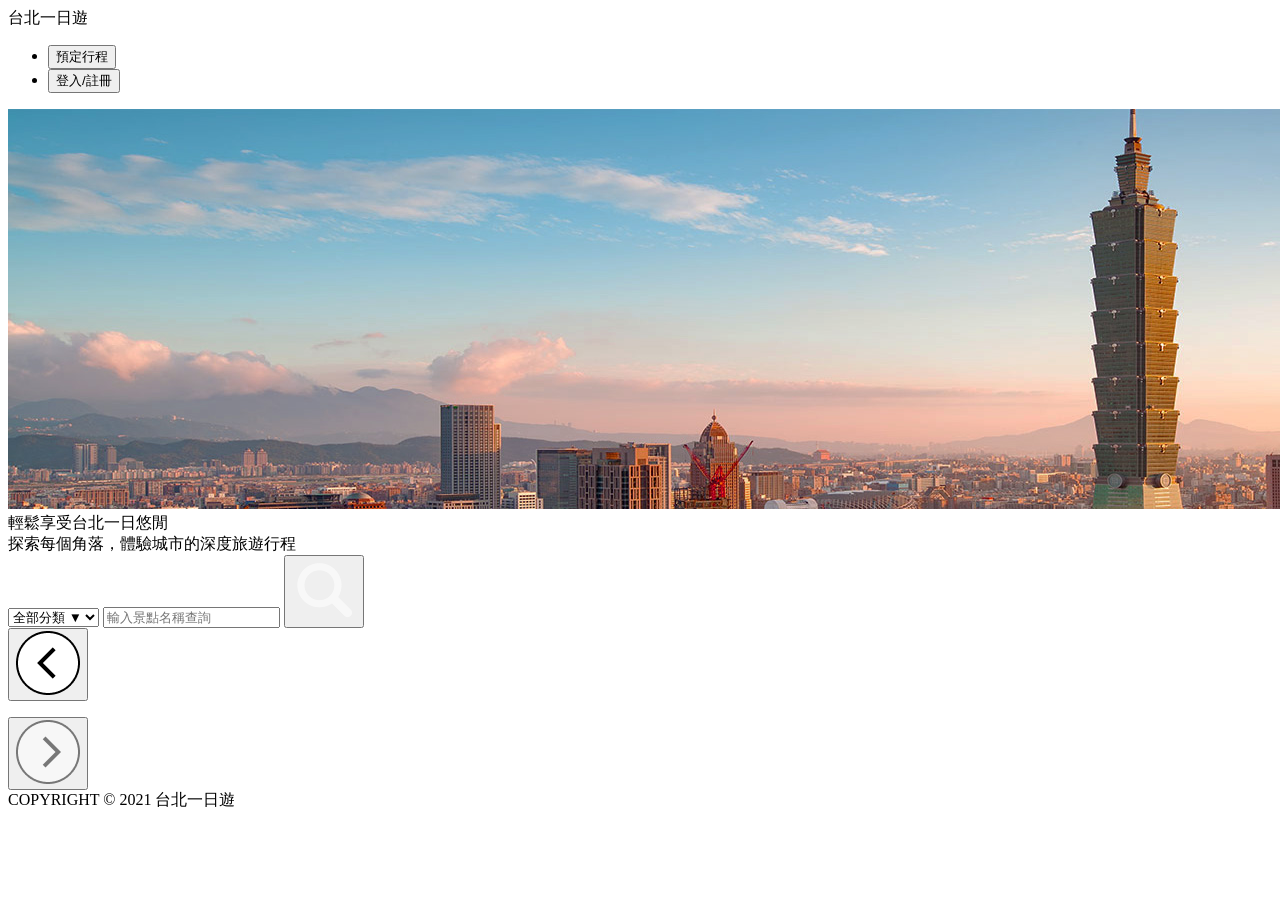
==== static/index.html @ ac9b232b "Add elements in static/index.html" ====
<!DOCTYPE html>
<html lang="en">
<head>
  <meta charset="UTF-8">
  <meta name="viewport" content="width=device-width, initial-scale=1.0">
  <title>Index</title>
</head>
<body>
  <nav class="navigation">
    <div class="navbar">
      <div class="logo">台北一日遊</div>
      <ul class="container">
        <li>
          <button class="btn-for-navigation">預定行程</button>
        </li>
        <li>
          <button class="btn-for-navigation">登入/註冊</button>
        </li>
      </ul>
    </div>
  </nav>
  <div class="hero-section">
    <img src="../images/welcome image.png" alt="welcome image">
  </div>
  <div class="hero-content">
    <div>
      <div class="slogan">
        <div class="big-slogan">輕鬆享受台北一日悠閒</div>
        <div class="small-slogan">探索每個角落，體驗城市的深度旅遊行程</div>
        <div class="search">
          <div class="search-bar">
            <form class="Search-bar">
              <select class="selector">
                <option>全部分類 ▼</option>
              </select>
              <input type="search" id="attraction-search" placeholder="輸入景點名稱查詢">
              <button class="search-btn" id="attraction-search-btn"><img src="../images/icon_search.png" alt="icon/search"></button>
            </form>
          </div>
        </div>
      </div>
    </div>
  </div>
  <div class="attraction-section">
    <div class="list-bar">
      <div class="left-container">
        <button id="button-arrow-left"><img src="../images/Button_Arrow_left.png" alt="button / arrow left"></button>
      </div>
      <div class="container">
        <ul listItem-container>

        </ul>
      </div>
      <div class="right-container">
        <button id="button-arrow-right"><img src="../images/Button_Arrow_right.png" alt="button / arrow right"></button>
      </div>
    </div>
    <div class="attractions">
      <div class="attractions-group">

      </div>
    </div>
  </div>
  <div class="footer">
    <div class="footer-text">COPYRIGHT © 2021 台北一日遊</div>
  </div>
</body>
</html>
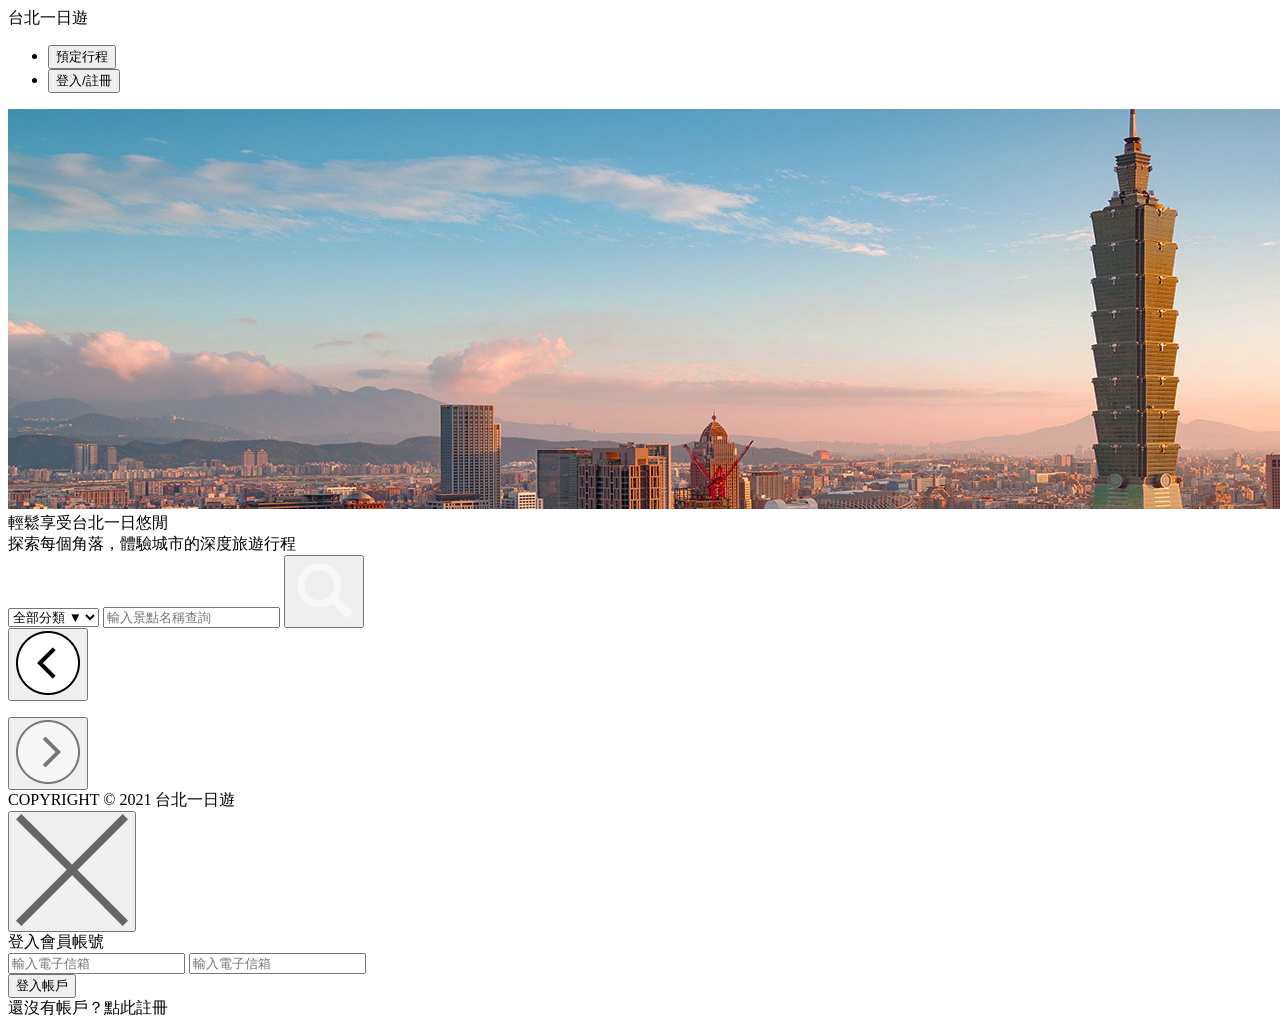
==== commit ed45685d: "Add category menu & signin & signup dialog in index.html" ====
--- a/static/index.html
+++ b/static/index.html
@@ -36,6 +36,9 @@
               <input type="search" id="attraction-search" placeholder="輸入景點名稱查詢">
               <button class="search-btn" id="attraction-search-btn"><img src="../images/icon_search.png" alt="icon/search"></button>
             </form>
+            <div class="category-menu">
+
+            </div>
           </div>
         </div>
       </div>
@@ -64,5 +67,23 @@
   <div class="footer">
     <div class="footer-text">COPYRIGHT © 2021 台北一日遊</div>
   </div>
+  <div class="dialog">
+    <div class="dialog-signin">
+      <div class="decorator-bar"></div>
+      <button id="signin-close"><img src="../images/icon_close.png" alt="icon / close"></button>
+    </div>
+    <div class="main">
+      <div class="signin-title">登入會員帳號</div>
+      <div class="container">
+        <input type="email" class="input-for-dialog" id="signin-email" placeholder="輸入電子信箱">
+        <input type="password" class="input-for-dialog" id="signin-password" placeholder="輸入電子信箱">
+        <div class="button-for-dialog">
+          <button id="signin-button">登入帳戶</button>
+        </div>
+        <a class="signin-signup-text">還沒有帳戶？點此註冊</div>
+      </div>
+    </div>
+    <div class="backdrop"></div>
+  </div>
 </body>
 </html>
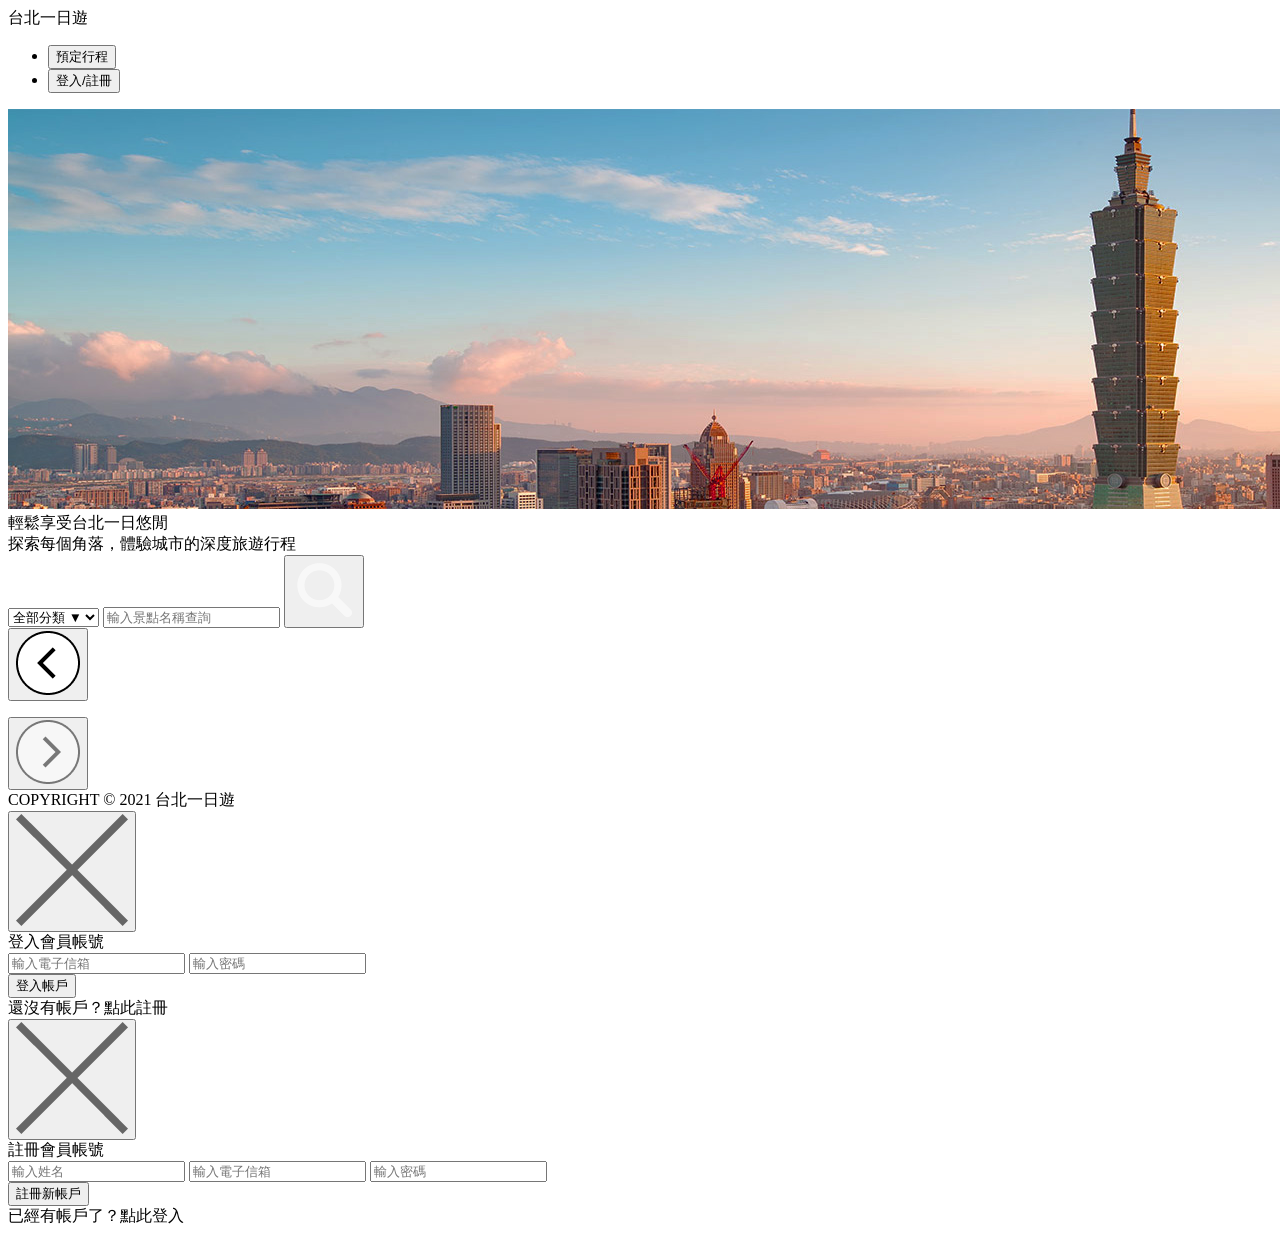
==== commit dbbbebb7: "Add category menu & signin & signup dialog in index.html" ====
--- a/static/index.html
+++ b/static/index.html
@@ -76,7 +76,7 @@
       <div class="signin-title">登入會員帳號</div>
       <div class="container">
         <input type="email" class="input-for-dialog" id="signin-email" placeholder="輸入電子信箱">
-        <input type="password" class="input-for-dialog" id="signin-password" placeholder="輸入電子信箱">
+        <input type="password" class="input-for-dialog" id="signin-password" placeholder="輸入密碼">
         <div class="button-for-dialog">
           <button id="signin-button">登入帳戶</button>
         </div>
@@ -85,5 +85,24 @@
     </div>
     <div class="backdrop"></div>
   </div>
+  <div class="dialog">
+    <div class="dialog-signup">
+      <div class="decorator-bar"></div>
+      <button id="signup-close"><img src="../images/icon_close.png" alt="icon / close"></button>
+    </div>
+    <div class="main">
+      <div class="signin-title">註冊會員帳號</div>
+      <div class="container">
+        <input type="text" class="input-for-dialog" id="signup-email" placeholder="輸入姓名">
+        <input type="email" class="input-for-dialog" id="signup-email" placeholder="輸入電子信箱">
+        <input type="password" class="input-for-dialog" id="signup-password" placeholder="輸入密碼">
+        <div class="button-for-dialog">
+          <button id="signin-button">註冊新帳戶</button>
+        </div>
+        <a class="signup-signin-text">已經有帳戶了？點此登入</div>
+      </div>
+    </div>
+    <div class="backdrop"></div>
+  </div>
 </body>
 </html>
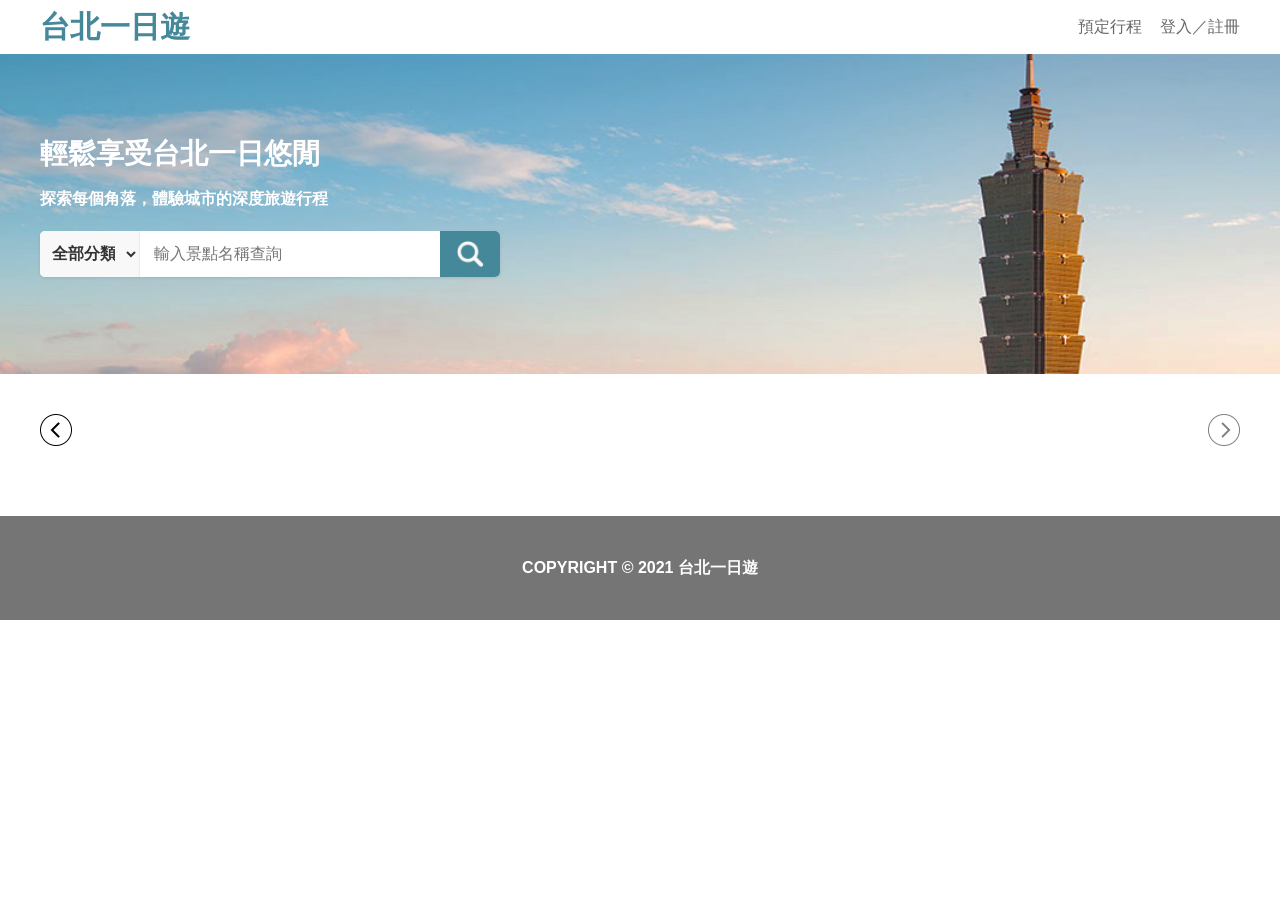
==== commit 5235963f: "Modify index.html & and add style.css 完成部分的RWD切版，平板的RWD從缺。 使用codex重寫index.html，images資料夾移動到static內。" ====
--- a/static/index.html
+++ b/static/index.html
@@ -1,108 +1,113 @@
-<!DOCTYPE html>
-<html lang="en">
-<head>
-  <meta charset="UTF-8">
-  <meta name="viewport" content="width=device-width, initial-scale=1.0">
-  <title>Index</title>
-</head>
-<body>
-  <nav class="navigation">
-    <div class="navbar">
-      <div class="logo">台北一日遊</div>
-      <ul class="container">
-        <li>
-          <button class="btn-for-navigation">預定行程</button>
-        </li>
-        <li>
-          <button class="btn-for-navigation">登入/註冊</button>
-        </li>
-      </ul>
-    </div>
-  </nav>
-  <div class="hero-section">
-    <img src="../images/welcome image.png" alt="welcome image">
-  </div>
-  <div class="hero-content">
-    <div>
-      <div class="slogan">
-        <div class="big-slogan">輕鬆享受台北一日悠閒</div>
-        <div class="small-slogan">探索每個角落，體驗城市的深度旅遊行程</div>
-        <div class="search">
-          <div class="search-bar">
-            <form class="Search-bar">
-              <select class="selector">
-                <option>全部分類 ▼</option>
-              </select>
-              <input type="search" id="attraction-search" placeholder="輸入景點名稱查詢">
-              <button class="search-btn" id="attraction-search-btn"><img src="../images/icon_search.png" alt="icon/search"></button>
-            </form>
-            <div class="category-menu">
-
-            </div>
-          </div>
-        </div>
-      </div>
-    </div>
-  </div>
-  <div class="attraction-section">
-    <div class="list-bar">
-      <div class="left-container">
-        <button id="button-arrow-left"><img src="../images/Button_Arrow_left.png" alt="button / arrow left"></button>
-      </div>
-      <div class="container">
-        <ul listItem-container>
-
-        </ul>
-      </div>
-      <div class="right-container">
-        <button id="button-arrow-right"><img src="../images/Button_Arrow_right.png" alt="button / arrow right"></button>
-      </div>
-    </div>
-    <div class="attractions">
-      <div class="attractions-group">
-
-      </div>
-    </div>
-  </div>
-  <div class="footer">
-    <div class="footer-text">COPYRIGHT © 2021 台北一日遊</div>
-  </div>
-  <div class="dialog">
-    <div class="dialog-signin">
-      <div class="decorator-bar"></div>
-      <button id="signin-close"><img src="../images/icon_close.png" alt="icon / close"></button>
-    </div>
-    <div class="main">
-      <div class="signin-title">登入會員帳號</div>
-      <div class="container">
-        <input type="email" class="input-for-dialog" id="signin-email" placeholder="輸入電子信箱">
-        <input type="password" class="input-for-dialog" id="signin-password" placeholder="輸入密碼">
-        <div class="button-for-dialog">
-          <button id="signin-button">登入帳戶</button>
-        </div>
-        <a class="signin-signup-text">還沒有帳戶？點此註冊</div>
-      </div>
-    </div>
-    <div class="backdrop"></div>
-  </div>
-  <div class="dialog">
-    <div class="dialog-signup">
-      <div class="decorator-bar"></div>
-      <button id="signup-close"><img src="../images/icon_close.png" alt="icon / close"></button>
-    </div>
-    <div class="main">
-      <div class="signin-title">註冊會員帳號</div>
-      <div class="container">
-        <input type="text" class="input-for-dialog" id="signup-email" placeholder="輸入姓名">
-        <input type="email" class="input-for-dialog" id="signup-email" placeholder="輸入電子信箱">
-        <input type="password" class="input-for-dialog" id="signup-password" placeholder="輸入密碼">
-        <div class="button-for-dialog">
-          <button id="signin-button">註冊新帳戶</button>
-        </div>
-        <a class="signup-signin-text">已經有帳戶了？點此登入</div>
-      </div>
-    </div>
-    <div class="backdrop"></div>
-  </div>
-</body>
-</html>+<!DOCTYPE html>
+<html lang="zh-Hant">
+<head>
+  <meta charset="UTF-8">
+  <meta name="viewport" content="width=device-width, initial-scale=1.0">
+  <link rel="stylesheet" href="/static/style.css">
+  <title>台北一日遊</title>
+</head>
+<body>
+  <header class="navigation">
+    <nav class="navbar" aria-label="主要導覽">
+      <a class="logo" href="/" aria-label="台北一日遊首頁">台北一日遊</a>
+      <ul class="navigation-links">
+        <li><button class="btn-for-navigation" type="button">預定行程</button></li>
+        <li><button class="btn-for-navigation" type="button">登入／註冊</button></li>
+      </ul>
+    </nav>
+  </header>
+
+  <main>
+    <section class="hero-section" aria-labelledby="hero-title">
+      <div class="hero-image">
+        <img src="/static/images/welcome image.png" alt="welcome image">
+      </div>
+      
+      <div class="hero-content">
+        <h1 class="big-slogan" id="hero-title">輕鬆享受台北一日悠閒</h1>
+        <p class="small-slogan">探索每個角落，體驗城市的深度旅遊行程</p>
+        <div class="search">
+          <form class="search-bar" role="search">
+            <label class="sr-only" for="attraction-category">景點分類</label>
+            <select class="selector" id="attraction-category" name="category">
+              <option value="">全部分類</option>
+            </select>
+            <label class="sr-only" for="attraction-search">景點名稱</label>
+            <input type="search" id="attraction-search" name="keyword" placeholder="輸入景點名稱查詢">
+            <button class="search-btn" id="attraction-search-btn" type="submit" aria-label="搜尋景點">
+              <img src="/static/images/icon_search.png" alt="">
+            </button>
+          </form>
+          <div class="category-menu" aria-hidden="true"></div>
+        </div>
+      </div>
+    </section>
+
+    <section class="attraction-section" aria-label="景點列表">
+      <div class="list-bar" aria-label="捷運站列表">
+        <button class="station-arrow" id="button-arrow-left" type="button" aria-label="顯示前面的捷運站">
+          <img src="/static/images/Button_Arrow_left.png" alt="">
+        </button>
+        <div class="station-list-wrapper">
+          <ul class="listItem-container" aria-live="polite"></ul>
+        </div>
+        <button class="station-arrow" id="button-arrow-right" type="button" aria-label="顯示後面的捷運站">
+          <img src="/static/images/Button_Arrow_right.png" alt="">
+        </button>
+      </div>
+
+      <div class="attractions">
+        <div class="attractions-group" aria-live="polite"></div>
+      </div>
+    </section>
+  </main>
+
+  <footer class="footer">
+    <p class="footer-text">COPYRIGHT © 2021 台北一日遊</p>
+  </footer>
+
+  <section class="dialog dialog-signin" aria-hidden="true" aria-labelledby="signin-title">
+    <div class="backdrop"></div>
+    <div class="dialog-panel" role="dialog" aria-modal="true">
+      <div class="decorator-bar"></div>
+      <button class="dialog-close" id="signin-close" type="button" aria-label="關閉登入視窗">
+        <img src="/static/images/icon_close.png" alt="">
+      </button>
+      <div class="dialog-main">
+        <h2 class="signin-title" id="signin-title">登入會員帳號</h2>
+        <form class="dialog-form">
+          <label class="sr-only" for="signin-email">電子信箱</label>
+          <input type="email" class="input-for-dialog" id="signin-email" placeholder="輸入電子信箱">
+          <label class="sr-only" for="signin-password">密碼</label>
+          <input type="password" class="input-for-dialog" id="signin-password" placeholder="輸入密碼">
+          <button class="button-for-dialog" id="signin-button" type="submit">登入帳戶</button>
+        </form>
+        <button class="dialog-switch signin-signup-text" type="button">還沒有帳戶？點此註冊</button>
+      </div>
+    </div>
+  </section>
+
+  <section class="dialog dialog-signup" aria-hidden="true" aria-labelledby="signup-title">
+    <div class="backdrop"></div>
+    <div class="dialog-panel" role="dialog" aria-modal="true">
+      <div class="decorator-bar"></div>
+      <button class="dialog-close" id="signup-close" type="button" aria-label="關閉註冊視窗">
+        <img src="/static/images/icon_close.png" alt="">
+      </button>
+      <div class="dialog-main">
+        <h2 class="signin-title" id="signup-title">註冊會員帳號</h2>
+        <form class="dialog-form">
+          <label class="sr-only" for="signup-name">姓名</label>
+          <input type="text" class="input-for-dialog" id="signup-name" placeholder="輸入姓名">
+          <label class="sr-only" for="signup-email">電子信箱</label>
+          <input type="email" class="input-for-dialog" id="signup-email" placeholder="輸入電子信箱">
+          <label class="sr-only" for="signup-password">密碼</label>
+          <input type="password" class="input-for-dialog" id="signup-password" placeholder="輸入密碼">
+          <button class="button-for-dialog" id="signup-button" type="submit">註冊新帳戶</button>
+        </form>
+        <button class="dialog-switch signup-signin-text" type="button">已經有帳戶了？點此登入</button>
+      </div>
+    </div>
+  </section>
+</body>
+</html>
--- a/static/style.css
+++ b/static/style.css
@@ -0,0 +1,328 @@
+:root {
+  --teal: #448899;
+  --text: #666666;
+  --dark-text: #333333;
+  --light-gray: #f8f8f8;
+  --border: #e8e8e8;
+  --footer: #757575;
+  font-family: Arial, "Noto Sans TC", sans-serif;
+  color: var(--text);
+}
+
+* { box-sizing: border-box; }
+
+html, body { margin: 0; min-width: 320px; }
+
+body {
+  min-height: 100vh;
+  background: #ffffff;
+  line-height: 1.5;
+}
+
+button, input, select { font: inherit; }
+button { cursor: pointer; }
+button:focus-visible, input:focus-visible, select:focus-visible, a:focus-visible {
+  outline: 3px solid #8ac6d1;
+  outline-offset: 2px;
+}
+
+.sr-only {
+  position: absolute;
+  width: 1px;
+  height: 1px;
+  padding: 0;
+  margin: -1px;
+  overflow: hidden;
+  clip: rect(0, 0, 0, 0);
+  white-space: nowrap;
+  border: 0;
+}
+
+.navigation { height: 54px; background: #fff; }
+
+.navbar {
+  display: flex;
+  align-items: center;
+  justify-content: space-between;
+  width: min(1200px, calc(100% - 40px));
+  height: 100%;
+  margin: 0 auto;
+}
+
+.logo {
+  color: var(--teal);
+  font-size: 30px;
+  font-weight: 700;
+  line-height: 1;
+  text-decoration: none;
+}
+
+.navigation-links {
+  display: flex;
+  align-items: center;
+  gap: 18px;
+  padding: 0;
+  margin: 0;
+  list-style: none;
+}
+
+.btn-for-navigation {
+  padding: 8px 0;
+  color: var(--text);
+  background: transparent;
+  border: 0;
+  font-size: 16px;
+}
+
+.btn-for-navigation:hover { color: var(--teal); }
+
+.hero-section {
+  position: relative;
+  height: 320px;
+  overflow: hidden;
+  background: #d7eaf0;
+}
+
+.hero-image {
+  position: absolute;
+  top: 0;
+  left: 50%;
+  width: 1920px;
+  height: 480px;
+  transform: translateX(-50%);
+}
+
+.hero-image img {
+  display: block;
+  width: 100%;
+  height: auto;
+}
+
+.hero-content {
+  position: relative;
+  z-index: 1;
+  width: min(1200px, calc(100% - 40px));
+  padding-top: 80px;
+  margin: 0 auto;
+  color: #fff;
+}
+
+.big-slogan {
+  margin: 0;
+  font-size: 28px;
+  font-weight: 700;
+  line-height: 1.45;
+}
+
+.small-slogan { margin: 12px 0 20px; font-size: 16px; font-weight: 700; }
+
+.search-bar {
+  display: flex;
+  width: min(460px, 100%);
+  height: 46px;
+  overflow: hidden;
+  background: #fff;
+  border-radius: 5px;
+  box-shadow: 0 1px 3px rgb(0 0 0 / 10%);
+}
+
+.selector {
+  width: 100px;
+  flex: 0 0 100px;
+  padding: 0 8px;
+  color: var(--dark-text);
+  background: var(--light-gray);
+  border: 0;
+  border-right: 1px solid #ececec;
+  font-weight: 700;
+  appearance: auto;
+}
+
+#attraction-search {
+  min-width: 0;
+  flex: 1;
+  padding: 0 14px;
+  color: var(--dark-text);
+  border: 0;
+  outline: 0;
+}
+
+#attraction-search::placeholder { color: #757575; }
+
+.search-btn {
+  display: grid;
+  width: 60px;
+  flex: 0 0 60px;
+  padding: 0;
+  place-items: center;
+  background: var(--teal);
+  border: 0;
+}
+
+.search-btn:hover { background: #337788; }
+.search-btn img { width: 30px; height: 30px; }
+
+.category-menu { position: relative; z-index: 2; }
+
+.attraction-section {
+  width: min(1200px, calc(100% - 40px));
+  margin: 0 auto;
+  padding: 40px 0;
+}
+
+.list-bar { display: flex; align-items: center; gap: 10px; min-height: 30px; }
+
+.station-arrow {
+  display: grid;
+  width: 32px;
+  height: 32px;
+  flex: 0 0 32px;
+  padding: 0;
+  place-items: center;
+  background: transparent;
+  border: 0;
+}
+
+.station-arrow img { width: 32px; height: 32px; object-fit: contain; }
+.station-arrow:hover { opacity: .7; }
+
+.station-list-wrapper { flex: 1; overflow: hidden; }
+
+.listItem-container {
+  display: flex;
+  gap: 26px;
+  min-width: max-content;
+  padding: 0;
+  margin: 0;
+  list-style: none;
+}
+
+.listItem-container li, .listItem-container button {
+  color: var(--text);
+  font-size: 16px;
+  white-space: nowrap;
+}
+
+.listItem-container button { padding: 3px 0; background: transparent; border: 0; }
+.listItem-container button:hover { color: var(--teal); }
+
+.attractions { margin-top: 30px; }
+
+.attractions-group {
+  display: grid;
+  grid-template-columns: repeat(4, minmax(0, 1fr));
+  gap: 30px;
+}
+
+/* These styles apply when the later API script appends attraction cards. */
+.attraction-card, .attractions-group > article, .attractions-group > a {
+  position: relative;
+  display: block;
+  min-width: 0;
+  overflow: hidden;
+  color: var(--text);
+  background: #fff;
+  border: 1px solid var(--border);
+  border-radius: 5px;
+  text-decoration: none;
+}
+
+.attraction-card img, .attractions-group > article > img, .attractions-group > a > img {
+  display: block;
+  width: 100%;
+  aspect-ratio: 1.5 / 1;
+  object-fit: cover;
+}
+
+.attraction-name, .attraction-card h3, .attractions-group > article h3, .attractions-group > a h3 {
+  position: absolute;
+  right: 0;
+  bottom: 44px;
+  left: 0;
+  min-height: 40px;
+  padding: 9px 10px;
+  margin: 0;
+  overflow: hidden;
+  color: #fff;
+  background: rgb(0 0 0 / 60%);
+  font-size: 16px;
+  font-weight: 700;
+  text-overflow: ellipsis;
+  white-space: nowrap;
+}
+
+.attraction-info, .attraction-card footer, .attractions-group > article footer, .attractions-group > a footer {
+  display: flex;
+  justify-content: space-between;
+  min-height: 44px;
+  padding: 10px;
+  font-size: 16px;
+}
+
+.footer {
+  display: grid;
+  min-height: 104px;
+  padding: 30px 20px;
+  place-items: center;
+  color: #fff;
+  background: var(--footer);
+  text-align: center;
+}
+
+.footer-text { margin: 0; font-size: 16px; font-weight: 700; }
+
+.dialog { display: none; }
+.dialog.is-open { position: fixed; inset: 0; z-index: 10; display: grid; place-items: start center; padding-top: 80px; }
+.backdrop { position: absolute; inset: 0; background: rgb(0 0 0 / 25%); }
+
+.dialog-panel {
+  position: relative;
+  z-index: 1;
+  width: min(340px, calc(100% - 40px));
+  overflow: hidden;
+  background: #fff;
+  border-radius: 6px;
+  box-shadow: 0 4px 60px rgb(0 0 0 / 20%);
+}
+
+.decorator-bar { height: 10px; background: linear-gradient(90deg, #66aabb, #337788); }
+.dialog-close { position: absolute; top: 18px; right: 12px; width: 24px; height: 24px; padding: 0; background: transparent; border: 0; }
+.dialog-close img { display: block; width: 100%; height: 100%; }
+.dialog-main { padding: 18px 15px 16px; text-align: center; }
+.signin-title { margin: 0 0 15px; color: var(--dark-text); font-size: 24px; }
+.dialog-form { display: grid; gap: 10px; }
+.input-for-dialog { width: 100%; height: 47px; padding: 0 15px; color: var(--dark-text); border: 1px solid #cccccc; border-radius: 5px; }
+.button-for-dialog { height: 47px; color: #fff; background: var(--teal); border: 0; border-radius: 5px; }
+.button-for-dialog:hover { background: #337788; }
+.dialog-switch { padding: 12px 0 0; color: var(--text); background: transparent; border: 0; }
+.dialog-switch:hover { color: var(--teal); }
+
+@media (min-width: 1921px) {
+  .hero-image {
+    width: 100vw;
+    height: auto;
+  }
+}
+
+@media (max-width: 700px) {
+  .navbar, .hero-content, .attraction-section { width: calc(100% - 20px); }
+  .navbar { width: calc(100% - 20px); }
+  .logo { font-size: 28px; }
+  .navigation-links { gap: 10px; }
+  .btn-for-navigation { font-size: 14px; }
+  .hero-image { width: 1280px; height: 320px; }
+  .hero-content { padding-top: 80px; }
+  .big-slogan { font-size: 28px; }
+  .small-slogan { margin-bottom: 18px; }
+  .search-bar { width: 100%; }
+  .selector { width: 95px; flex-basis: 95px; font-size: 14px; }
+  .search-btn { width: 60px; flex-basis: 60px; }
+  .attraction-section { padding: 20px 0 40px; }
+  .list-bar { gap: 0; }
+  .station-list-wrapper { overflow-x: auto; scrollbar-width: none; }
+  .station-list-wrapper::-webkit-scrollbar { display: none; }
+  .listItem-container { gap: 20px; padding: 0 8px; }
+  .attractions { margin-top: 20px; }
+  .attractions-group { grid-template-columns: 1fr; gap: 15px; }
+  .footer { min-height: 104px; }
+}
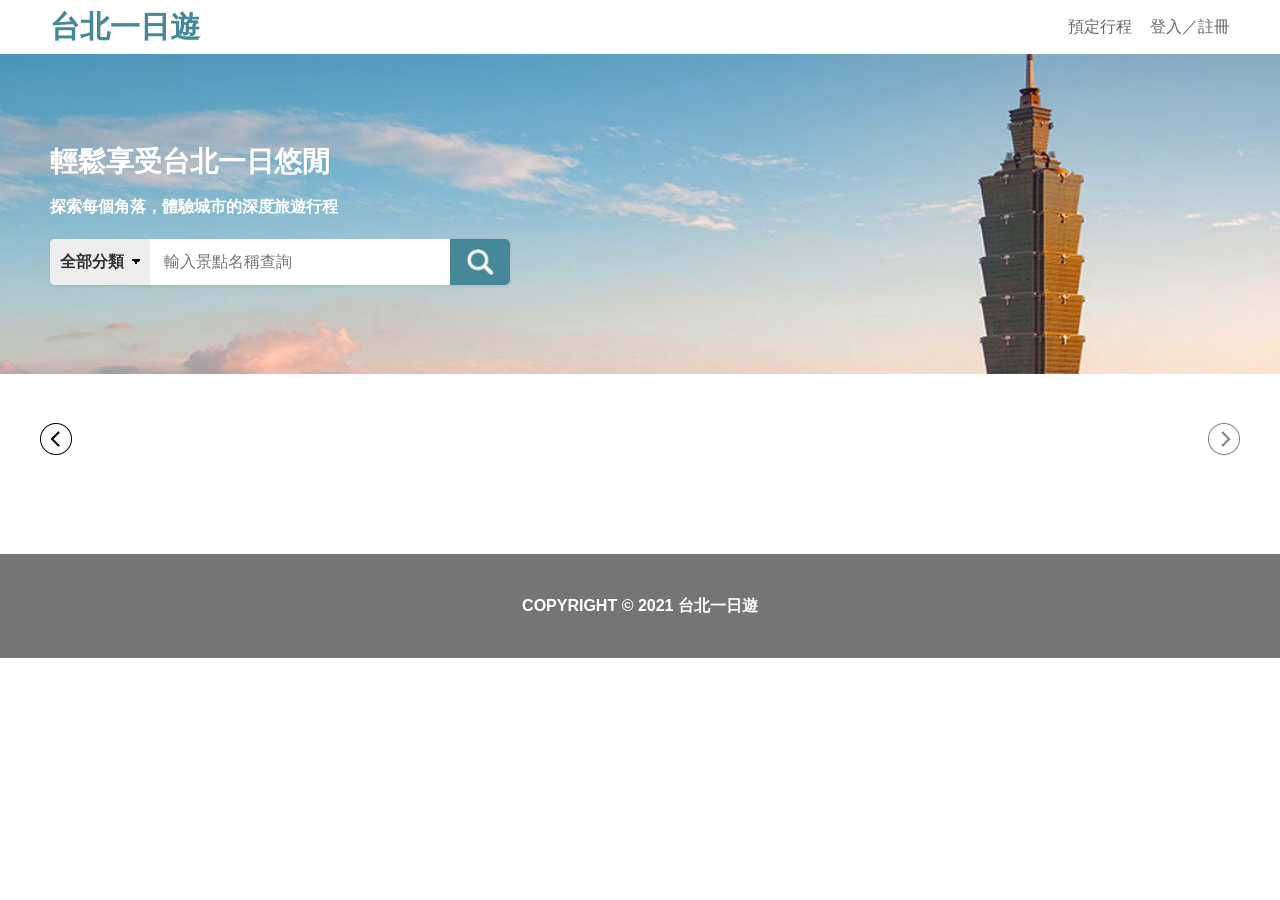
==== commit 97d2bed6: "Check style.css and add api_fetch.js" ====
--- a/static/index.html
+++ b/static/index.html
@@ -109,5 +109,6 @@
       </div>
     </div>
   </section>
+  <script src="/static/api_fetch.js" defer></script>
 </body>
 </html>
--- a/static/style.css
+++ b/static/style.css
@@ -2,10 +2,10 @@
   --teal: #448899;
   --text: #666666;
   --dark-text: #333333;
-  --light-gray: #f8f8f8;
+  --light-gray: #eeeeee;
   --border: #e8e8e8;
   --footer: #757575;
-  font-family: Arial, "Noto Sans TC", sans-serif;
+  font-family: "Noto Sans TC", Arial, sans-serif;
   color: var(--text);
 }
 
@@ -38,7 +38,13 @@
   border: 0;
 }
 
-.navigation { height: 54px; background: #fff; }
+.navigation {
+  position: sticky;
+  top: 0;
+  z-index: 3;
+  height: 54px;
+  background: #fff;
+}
 
 .navbar {
   display: flex;
@@ -46,6 +52,7 @@
   justify-content: space-between;
   width: min(1200px, calc(100% - 40px));
   height: 100%;
+  padding: 0 10px;
   margin: 0 auto;
 }
 
@@ -53,7 +60,7 @@
   color: var(--teal);
   font-size: 30px;
   font-weight: 700;
-  line-height: 1;
+  line-height: 34px;
   text-decoration: none;
 }
 
@@ -102,7 +109,7 @@
   position: relative;
   z-index: 1;
   width: min(1200px, calc(100% - 40px));
-  padding-top: 80px;
+  padding: 88px 10px 0;
   margin: 0 auto;
   color: #fff;
 }
@@ -129,13 +136,17 @@
 .selector {
   width: 100px;
   flex: 0 0 100px;
-  padding: 0 8px;
+  padding: 0 25px 0 10px;
   color: var(--dark-text);
   background: var(--light-gray);
   border: 0;
   border-right: 1px solid #ececec;
   font-weight: 700;
-  appearance: auto;
+  appearance: none;
+  background-image: linear-gradient(45deg, transparent 50%, #000 50%), linear-gradient(135deg, #000 50%, transparent 50%);
+  background-position: calc(100% - 13px) 20px, calc(100% - 8px) 20px;
+  background-repeat: no-repeat;
+  background-size: 5px 5px;
 }
 
 #attraction-search {
@@ -170,7 +181,7 @@
   padding: 40px 0;
 }
 
-.list-bar { display: flex; align-items: center; gap: 10px; min-height: 30px; }
+.list-bar { display: flex; align-items: center; gap: 10px; min-height: 50px; }
 
 .station-arrow {
   display: grid;
@@ -206,7 +217,7 @@
 .listItem-container button { padding: 3px 0; background: transparent; border: 0; }
 .listItem-container button:hover { color: var(--teal); }
 
-.attractions { margin-top: 30px; }
+.attractions { margin-top: 20px; padding: 15px; }
 
 .attractions-group {
   display: grid;
@@ -230,7 +241,7 @@
 .attraction-card img, .attractions-group > article > img, .attractions-group > a > img {
   display: block;
   width: 100%;
-  aspect-ratio: 1.5 / 1;
+  height: 197px;
   object-fit: cover;
 }
 
@@ -289,40 +300,37 @@
 .dialog-close { position: absolute; top: 18px; right: 12px; width: 24px; height: 24px; padding: 0; background: transparent; border: 0; }
 .dialog-close img { display: block; width: 100%; height: 100%; }
 .dialog-main { padding: 18px 15px 16px; text-align: center; }
-.signin-title { margin: 0 0 15px; color: var(--dark-text); font-size: 24px; }
+.signin-title { margin: 0 0 15px; color: var(--dark-text); font-size: 24px; line-height: 24px; }
 .dialog-form { display: grid; gap: 10px; }
 .input-for-dialog { width: 100%; height: 47px; padding: 0 15px; color: var(--dark-text); border: 1px solid #cccccc; border-radius: 5px; }
-.button-for-dialog { height: 47px; color: #fff; background: var(--teal); border: 0; border-radius: 5px; }
+.button-for-dialog { height: 47px; color: #fff; background: var(--teal); border: 0; border-radius: 5px; font-size: 19px; }
 .button-for-dialog:hover { background: #337788; }
 .dialog-switch { padding: 12px 0 0; color: var(--text); background: transparent; border: 0; }
 .dialog-switch:hover { color: var(--teal); }
 
-@media (min-width: 1921px) {
-  .hero-image {
-    width: 100vw;
-    height: auto;
+@media (max-width: 1200px) {
+  .attractions-group {
+    grid-template-columns: repeat(auto-fit, minmax(260px, 1fr));
   }
 }
 
-@media (max-width: 700px) {
-  .navbar, .hero-content, .attraction-section { width: calc(100% - 20px); }
-  .navbar { width: calc(100% - 20px); }
-  .logo { font-size: 28px; }
+@media (max-width: 600px) {
+  .navbar { width: calc(100% - 20px); padding: 0; }
   .navigation-links { gap: 10px; }
-  .btn-for-navigation { font-size: 14px; }
   .hero-image { width: 1280px; height: 320px; }
-  .hero-content { padding-top: 80px; }
+  .hero-content, .attraction-section { width: 100%; }
+  .hero-content { padding: 88px 20px 0; }
   .big-slogan { font-size: 28px; }
   .small-slogan { margin-bottom: 18px; }
   .search-bar { width: 100%; }
-  .selector { width: 95px; flex-basis: 95px; font-size: 14px; }
+  .selector { width: 100px; flex-basis: 100px; }
   .search-btn { width: 60px; flex-basis: 60px; }
-  .attraction-section { padding: 20px 0 40px; }
   .list-bar { gap: 0; }
   .station-list-wrapper { overflow-x: auto; scrollbar-width: none; }
   .station-list-wrapper::-webkit-scrollbar { display: none; }
   .listItem-container { gap: 20px; padding: 0 8px; }
   .attractions { margin-top: 20px; }
   .attractions-group { grid-template-columns: 1fr; gap: 15px; }
+  .attraction-card img, .attractions-group > article > img, .attractions-group > a > img { height: 235px; }
   .footer { min-height: 104px; }
 }
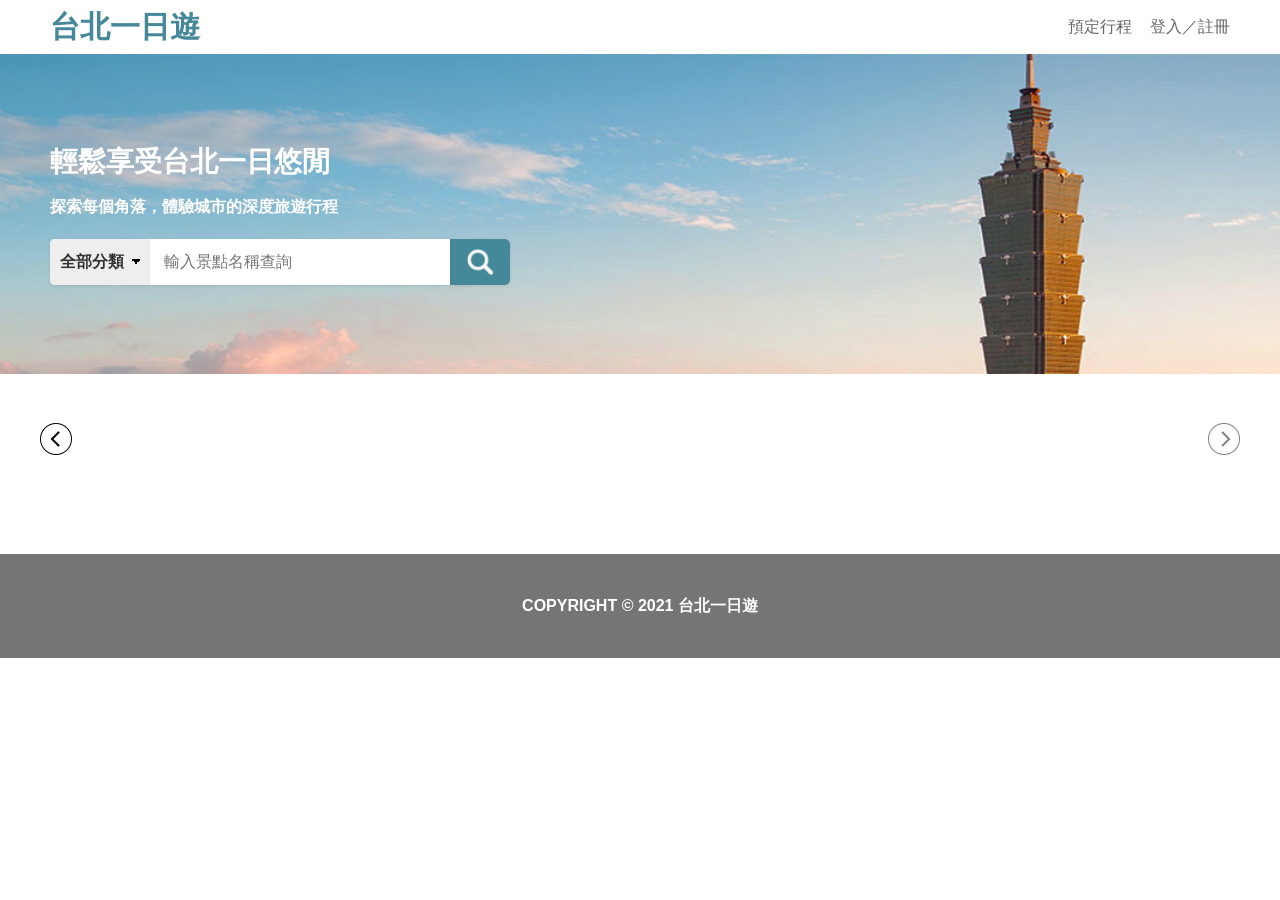
==== commit 86ffd5ea: "Add category select function" ====
--- a/static/index.html
+++ b/static/index.html
@@ -28,17 +28,15 @@
         <p class="small-slogan">探索每個角落，體驗城市的深度旅遊行程</p>
         <div class="search">
           <form class="search-bar" role="search">
-            <label class="sr-only" for="attraction-category">景點分類</label>
-            <select class="selector" id="attraction-category" name="category">
-              <option value="">全部分類</option>
-            </select>
+            <span class="sr-only" id="attraction-category-label">景點分類</span>
+            <button class="selector" id="attraction-category" type="button" aria-expanded="false" aria-haspopup="listbox" aria-labelledby="attraction-category-label attraction-category">全部分類</button>
             <label class="sr-only" for="attraction-search">景點名稱</label>
             <input type="search" id="attraction-search" name="keyword" placeholder="輸入景點名稱查詢">
             <button class="search-btn" id="attraction-search-btn" type="submit" aria-label="搜尋景點">
               <img src="/static/images/icon_search.png" alt="">
             </button>
           </form>
-          <div class="category-menu" aria-hidden="true"></div>
+          <div class="category-menu" id="category-menu" role="listbox" aria-hidden="true"></div>
         </div>
       </div>
     </section>
--- a/static/style.css
+++ b/static/style.css
@@ -173,7 +173,33 @@
 .search-btn:hover { background: #337788; }
 .search-btn img { width: 30px; height: 30px; }
 
-.category-menu { position: relative; z-index: 2; }
+.search { position: relative; }
+
+.category-menu {
+  position: absolute;
+  top: calc(100% + 4px);
+  left: 0;
+  z-index: 2;
+  display: none;
+  grid-template-columns: repeat(3, 1fr);
+  width: 300px;
+  padding: 10px;
+  background: #fff;
+  border-radius: 5px;
+  box-shadow: 0 1px 3px rgb(0 0 0 / 20%);
+}
+
+.category-menu.is-open { display: grid; }
+
+.category-option {
+  padding: 8px 10px;
+  color: var(--dark-text);
+  background: transparent;
+  border: 0;
+  text-align: left;
+}
+
+.category-option:hover { color: var(--teal); background: var(--light-gray); }
 
 .attraction-section {
   width: min(1200px, calc(100% - 40px));
